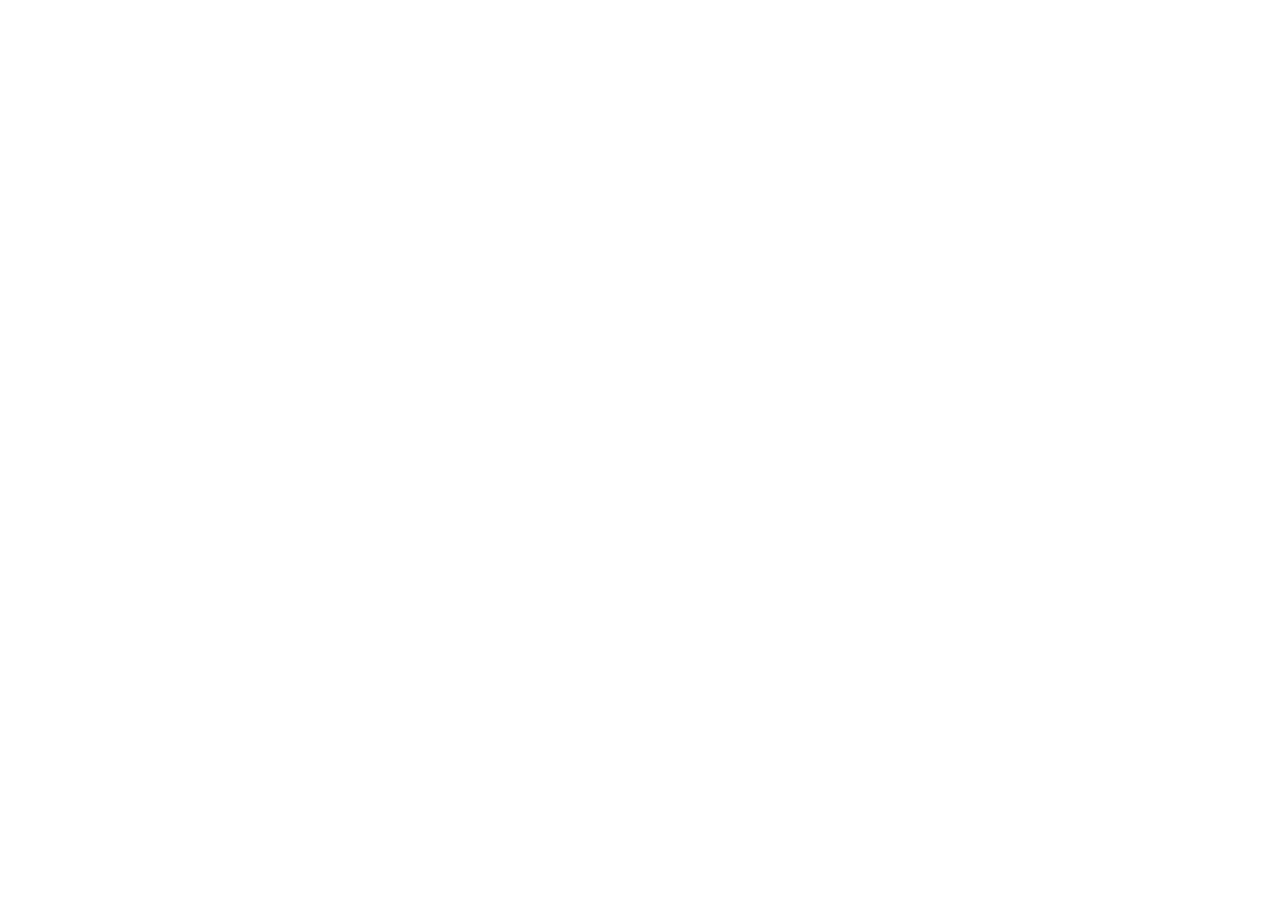
==== index.html @ 00cbcf2d "Add files via upload" ====
<!doctype html>
<html lang="en">
<head>
  <meta charset="utf-8">
  <meta name="viewport" content="width=device-width, initial-scale=1">
  <title>The Crafted Canopy — Admin</title>
  <script src="https://identity.netlify.com/v1/netlify-identity-widget.js"></script>
</head>
<body>
  <script src="https://unpkg.com/decap-cms@^3.0.0/dist/decap-cms.js"></script>
</body>
</html>
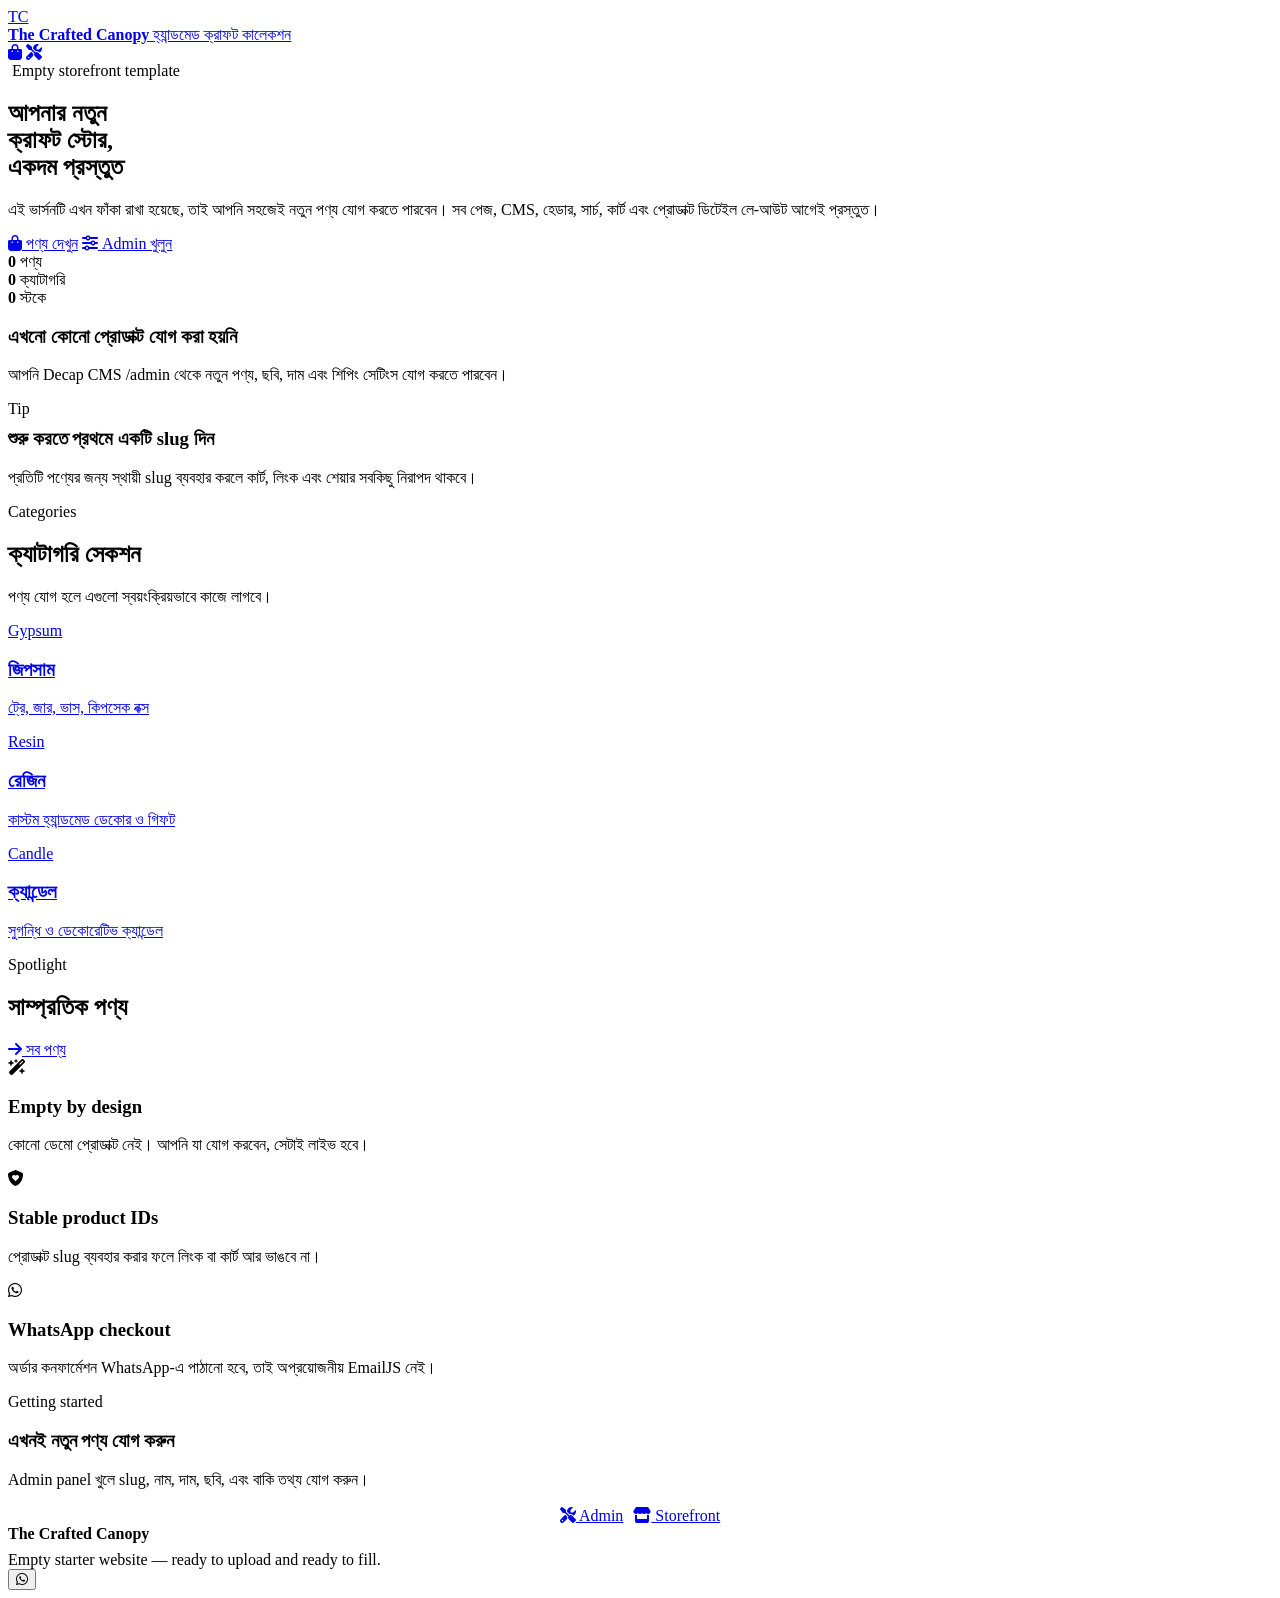
==== commit 2a35b02f: "Add files via upload" ====
--- a/index.html
+++ b/index.html
@@ -1,12 +1,257 @@
-<!doctype html>
-<html lang="en">
+<!DOCTYPE html>
+<html lang="bn">
 <head>
-  <meta charset="utf-8">
-  <meta name="viewport" content="width=device-width, initial-scale=1">
-  <title>The Crafted Canopy — Admin</title>
+  <meta charset="UTF-8" />
+  <meta name="viewport" content="width=device-width, initial-scale=1.0" />
+  <title>The Crafted Canopy | হ্যান্ডমেড ক্রাফট কালেকশন</title>
+  <meta name="description" content="The Crafted Canopy — ready-to-use empty storefront template with CMS support." />
+  <meta property="og:title" content="The Crafted Canopy" />
+  <meta property="og:description" content="A clean empty storefront template ready for your products." />
+  <meta property="og:type" content="website" />
+  <link rel="preconnect" href="https://fonts.googleapis.com">
+  <link rel="preconnect" href="https://fonts.gstatic.com" crossorigin>
+  <link href="https://fonts.googleapis.com/css2?family=Fraunces:wght@500;600;700&family=Hind+Siliguri:wght@400;500;600;700;700&family=Inter:wght@400;500;600;700;800&display=swap" rel="stylesheet">
+  <link rel="stylesheet" href="https://cdnjs.cloudflare.com/ajax/libs/font-awesome/6.5.0/css/all.min.css" />
+  <link rel="stylesheet" href="assets/site.css" />
   <script src="https://identity.netlify.com/v1/netlify-identity-widget.js"></script>
 </head>
 <body>
-  <script src="https://unpkg.com/decap-cms@^3.0.0/dist/decap-cms.js"></script>
+  <header class="site-header">
+    <div class="container header-inner">
+      <a class="logo" href="index.html">
+        <div class="logo-mark brand-font">TC</div>
+        <div class="logo-text">
+          <strong class="brand-font">The Crafted Canopy</strong>
+          <span>হ্যান্ডমেড ক্রাফট কালেকশন</span>
+        </div>
+      </a>
+      <div class="header-actions">
+        <a class="icon-btn" href="products.html" title="Products"><i class="fa-solid fa-bag-shopping"></i></a>
+        <a class="icon-btn" href="admin/" title="Admin"><i class="fa-solid fa-screwdriver-wrench"></i></a>
+      </div>
+    </div>
+  </header>
+
+  <main>
+    <section class="hero">
+      <div class="container hero-grid">
+        <div class="hero-copy">
+          <div>
+            <span class="kicker"><i class="fa-solid fa-sparkles"></i> Empty storefront template</span>
+            <h1 class="brand-font">আপনার নতুন <br/>ক্রাফট স্টোর, <br/>একদম প্রস্তুত</h1>
+            <p>
+              এই ভার্সনটি এখন ফাঁকা রাখা হয়েছে, তাই আপনি সহজেই নতুন পণ্য যোগ করতে পারবেন।
+              সব পেজ, CMS, হেডার, সার্চ, কার্ট এবং প্রোডাক্ট ডিটেইল লে-আউট আগেই প্রস্তুত।
+            </p>
+          </div>
+
+          <div>
+            <div class="hero-actions">
+              <a class="btn btn-primary" href="products.html"><i class="fa-solid fa-bag-shopping"></i> পণ্য দেখুন</a>
+              <a class="btn btn-ghost" href="admin/"><i class="fa-solid fa-sliders"></i> Admin খুলুন</a>
+            </div>
+
+            <div class="hero-stats" id="homeStats">
+              <div class="stat">
+                <strong id="statProducts">0</strong>
+                <span>পণ্য</span>
+              </div>
+              <div class="stat">
+                <strong id="statCategories">0</strong>
+                <span>ক্যাটাগরি</span>
+              </div>
+              <div class="stat">
+                <strong id="statStock">0</strong>
+                <span>স্টকে</span>
+              </div>
+            </div>
+          </div>
+        </div>
+
+        <div class="hero-panel">
+          <div class="panel-card">
+            <div class="panel-image"></div>
+            <div class="panel-content">
+              <h3 class="brand-font">এখনো কোনো প্রোডাক্ট যোগ করা হয়নি</h3>
+              <p>আপনি Decap CMS /admin থেকে নতুন পণ্য, ছবি, দাম এবং শিপিং সেটিংস যোগ করতে পারবেন।</p>
+            </div>
+          </div>
+
+          <div class="panel-card">
+            <div class="panel-content">
+              <span class="badge">Tip</span>
+              <h3 class="brand-font" style="margin-top:10px;">শুরু করতে প্রথমে একটি slug দিন</h3>
+              <p>প্রতিটি পণ্যের জন্য স্থায়ী slug ব্যবহার করলে কার্ট, লিংক এবং শেয়ার সবকিছু নিরাপদ থাকবে।</p>
+            </div>
+          </div>
+        </div>
+      </div>
+    </section>
+
+    <section class="section">
+      <div class="container">
+        <div class="section-head">
+          <div>
+            <span class="kicker">Categories</span>
+            <h2 class="brand-font">ক্যাটাগরি সেকশন</h2>
+          </div>
+          <p>পণ্য যোগ হলে এগুলো স্বয়ংক্রিয়ভাবে কাজে লাগবে।</p>
+        </div>
+
+        <div class="category-grid">
+          <a class="category-tile" href="products.html?category=gypsum">
+            <div class="bg"></div>
+            <div class="inner">
+              <span class="badge">Gypsum</span>
+              <h3 class="brand-font">জিপসাম</h3>
+              <p>ট্রে, জার, ভাস, কিপসেক বক্স</p>
+            </div>
+          </a>
+          <a class="category-tile" href="products.html?category=resin">
+            <div class="bg"></div>
+            <div class="inner">
+              <span class="badge">Resin</span>
+              <h3 class="brand-font">রেজিন</h3>
+              <p>কাস্টম হ্যান্ডমেড ডেকোর ও গিফট</p>
+            </div>
+          </a>
+          <a class="category-tile" href="products.html?category=candle">
+            <div class="bg"></div>
+            <div class="inner">
+              <span class="badge">Candle</span>
+              <h3 class="brand-font">ক্যান্ডেল</h3>
+              <p>সুগন্ধি ও ডেকোরেটিভ ক্যান্ডেল</p>
+            </div>
+          </a>
+        </div>
+      </div>
+    </section>
+
+    <section class="section">
+      <div class="container">
+        <div class="section-head">
+          <div>
+            <span class="kicker">Spotlight</span>
+            <h2 class="brand-font">সাম্প্রতিক পণ্য</h2>
+          </div>
+          <a class="pill" href="products.html"><i class="fa-solid fa-arrow-right"></i> সব পণ্য</a>
+        </div>
+        <div id="homeProducts" class="card-grid"></div>
+      </div>
+    </section>
+
+    <section class="section">
+      <div class="container">
+        <div class="features">
+          <div class="feature">
+            <i class="fa-solid fa-wand-magic-sparkles"></i>
+            <h3 class="brand-font">Empty by design</h3>
+            <p>কোনো ডেমো প্রোডাক্ট নেই। আপনি যা যোগ করবেন, সেটাই লাইভ হবে।</p>
+          </div>
+          <div class="feature">
+            <i class="fa-solid fa-shield-heart"></i>
+            <h3 class="brand-font">Stable product IDs</h3>
+            <p>প্রোডাক্ট slug ব্যবহার করার ফলে লিংক বা কার্ট আর ভাঙবে না।</p>
+          </div>
+          <div class="feature">
+            <i class="fa-brands fa-whatsapp"></i>
+            <h3 class="brand-font">WhatsApp checkout</h3>
+            <p>অর্ডার কনফার্মেশন WhatsApp-এ পাঠানো হবে, তাই অপ্রয়োজনীয় EmailJS নেই।</p>
+          </div>
+        </div>
+      </div>
+    </section>
+
+    <section class="section">
+      <div class="container">
+        <div class="empty-state card-soft">
+          <span class="kicker">Getting started</span>
+          <h3 class="brand-font">এখনই নতুন পণ্য যোগ করুন</h3>
+          <p>Admin panel খুলে slug, নাম, দাম, ছবি, এবং বাকি তথ্য যোগ করুন।</p>
+          <div style="margin-top:18px; display:flex; gap:10px; justify-content:center; flex-wrap:wrap;">
+            <a class="btn btn-primary" href="admin/"><i class="fa-solid fa-screwdriver-wrench"></i> Admin</a>
+            <a class="btn btn-soft" href="products.html"><i class="fa-solid fa-store"></i> Storefront</a>
+          </div>
+        </div>
+      </div>
+    </section>
+  </main>
+
+  <footer class="footer">
+    <div class="container">
+      <div class="footer-inner">
+        <strong class="brand-font">The Crafted Canopy</strong>
+        <p style="margin:8px 0 0;">Empty starter website — ready to upload and ready to fill.</p>
+      </div>
+    </div>
+  </footer>
+
+  <button class="whatsapp-float" id="whatsappFloat" type="button" title="WhatsApp"><i class="fa-brands fa-whatsapp"></i></button>
+
+  <script src="assets/site.js"></script>
+  <script>
+    async function initHome() {
+      const [products, settings] = await Promise.all([loadProducts(), loadSiteSettings()]);
+      const whatsappBtn = document.getElementById('whatsappFloat');
+      whatsappBtn.addEventListener('click', () => {
+        const message = encodeURIComponent(settings.whatsappMessage || FALLBACK_SETTINGS.whatsappMessage);
+        window.open(`https://wa.me/${settings.whatsappInternational}?text=${message}`, '_blank', 'noopener,noreferrer');
+      });
+
+      const totalProducts = products.length;
+      const categories = [...new Set(products.map(p => p.category).filter(Boolean))];
+      const inStock = products.filter(p => p.inStock !== false).length;
+
+      document.getElementById('statProducts').textContent = toBnDigits(totalProducts);
+      document.getElementById('statCategories').textContent = toBnDigits(categories.length);
+      document.getElementById('statStock').textContent = toBnDigits(inStock);
+
+      const homeProducts = document.getElementById('homeProducts');
+      if (!totalProducts) {
+        homeProducts.innerHTML = `
+          <div class="card-soft" style="grid-column:1/-1; padding:24px;">
+            <div class="empty-state" style="border:none; box-shadow:none; background:transparent; padding:0;">
+              <i class="fa-solid fa-box-open" style="font-size:34px; color:var(--accent);"></i>
+              <h3 class="brand-font">এখনো কোনো পণ্য নেই</h3>
+              <p>আপনি যখন /admin থেকে পণ্য যোগ করবেন, সেগুলো এখানেই দেখা যাবে।</p>
+            </div>
+          </div>`;
+        return;
+      }
+
+      const latest = [...products]
+        .map((p, idx) => ({ p, idx }))
+        .filter(({ p }) => p.inStock !== false)
+        .slice(0, 4);
+
+      homeProducts.innerHTML = latest.map(({ p, idx }) => {
+        const slug = productCardId(p, idx);
+        const tags = buildBadgeHtml(p);
+        const hasDiscount = productHasDiscount(p);
+        return `
+          <article class="product-card">
+            <a href="product.html?id=${encodeURIComponent(slug)}" class="product-image">
+              <div class="product-badges">${tags}</div>
+              <img src="${getProductPrimaryImage(p)}" alt="${p.name || 'Product'}" loading="lazy" />
+            </a>
+            <div class="product-content">
+              <h3><a href="product.html?id=${encodeURIComponent(slug)}">${p.name || 'Untitled product'}</a></h3>
+              <p>${p.description || ''}</p>
+              <div class="price-row">
+                <div class="price">${formatMoney(p.price)}</div>
+                ${hasDiscount ? `<div class="price-old">${formatMoney(p.originalPrice)}</div>` : ''}
+              </div>
+              <div class="card-actions">
+                <a class="btn btn-ghost" href="product.html?id=${encodeURIComponent(slug)}"><i class="fa-solid fa-eye"></i> দেখুন</a>
+                <button class="btn btn-primary" type="button" onclick="location.href='products.html'"><i class="fa-solid fa-bag-shopping"></i> স্টোর</button>
+              </div>
+            </div>
+          </article>
+        `;
+      }).join('');
+    }
+    initHome();
+    updateBadges();
+  </script>
 </body>
-</html>
+</html>
